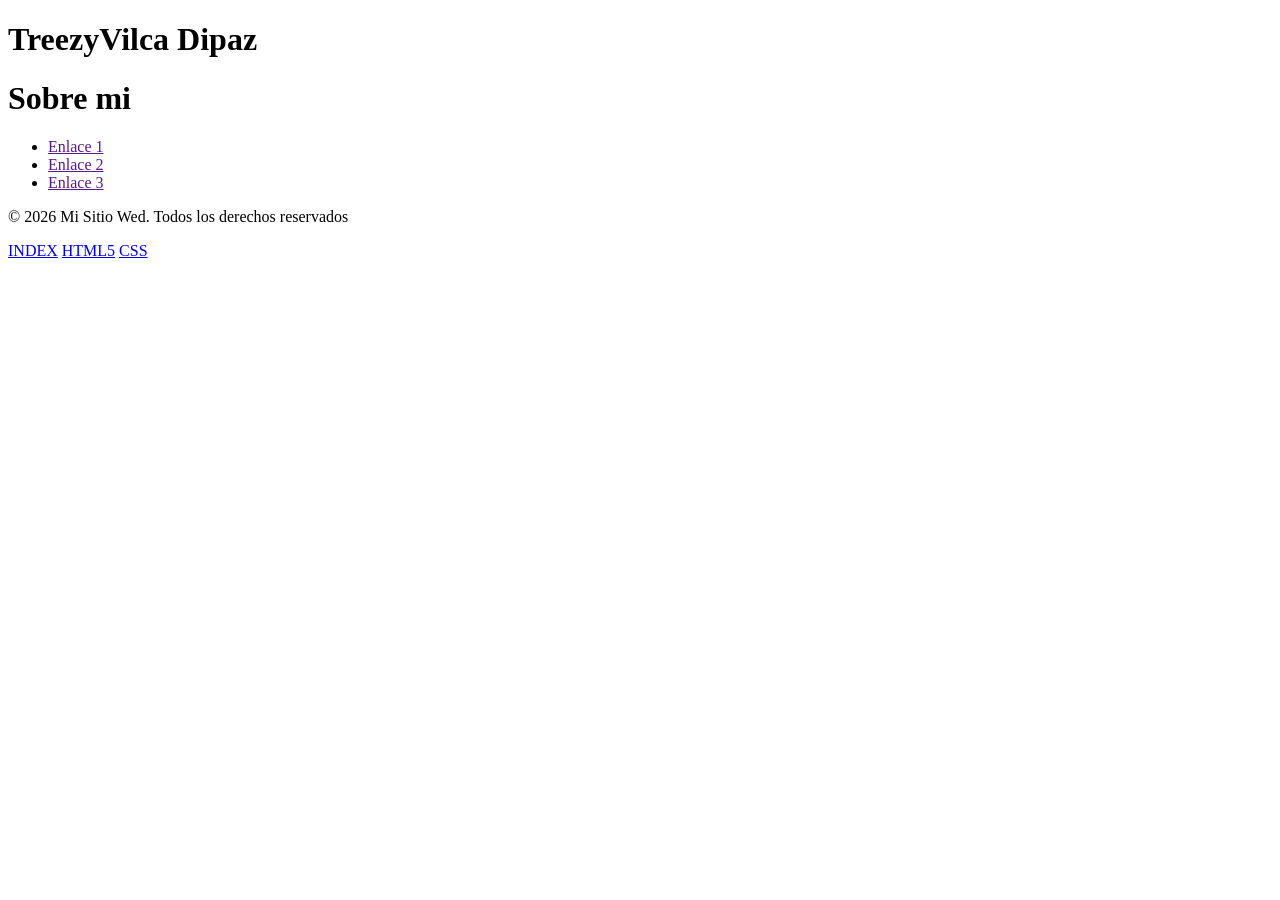
==== index.html @ b5132ced "first commit" ====
<!DOCTYPE html>
<html lang="en">
<head>
  <meta charset="UTF-8">
  <meta name="viewport" content="width=device-width, initial-scale=1.0">
  <title>Document</title>
</head>
<body>
 <h1>TreezyVilca Dipaz</h1>
    <h1>Sobre mi</h1>
    <nav>
      <ul>
        <li><a href="">Enlace 1</a></li>
        <li><a href="">Enlace 2</a></li>
        <li><a href="">Enlace 3</a></li>
      </ul>
    </nav>
    <footer>
      <p>&copy; 2026 Mi Sitio Wed. Todos los derechos reservados</p>
      <nav>
        <a href="index.html">INDEX</a>
        <a href="html5.html">HTML5</a>
        <a href="css.html">CSS</a>
      </nav>
    </footer>
</body>
</html>
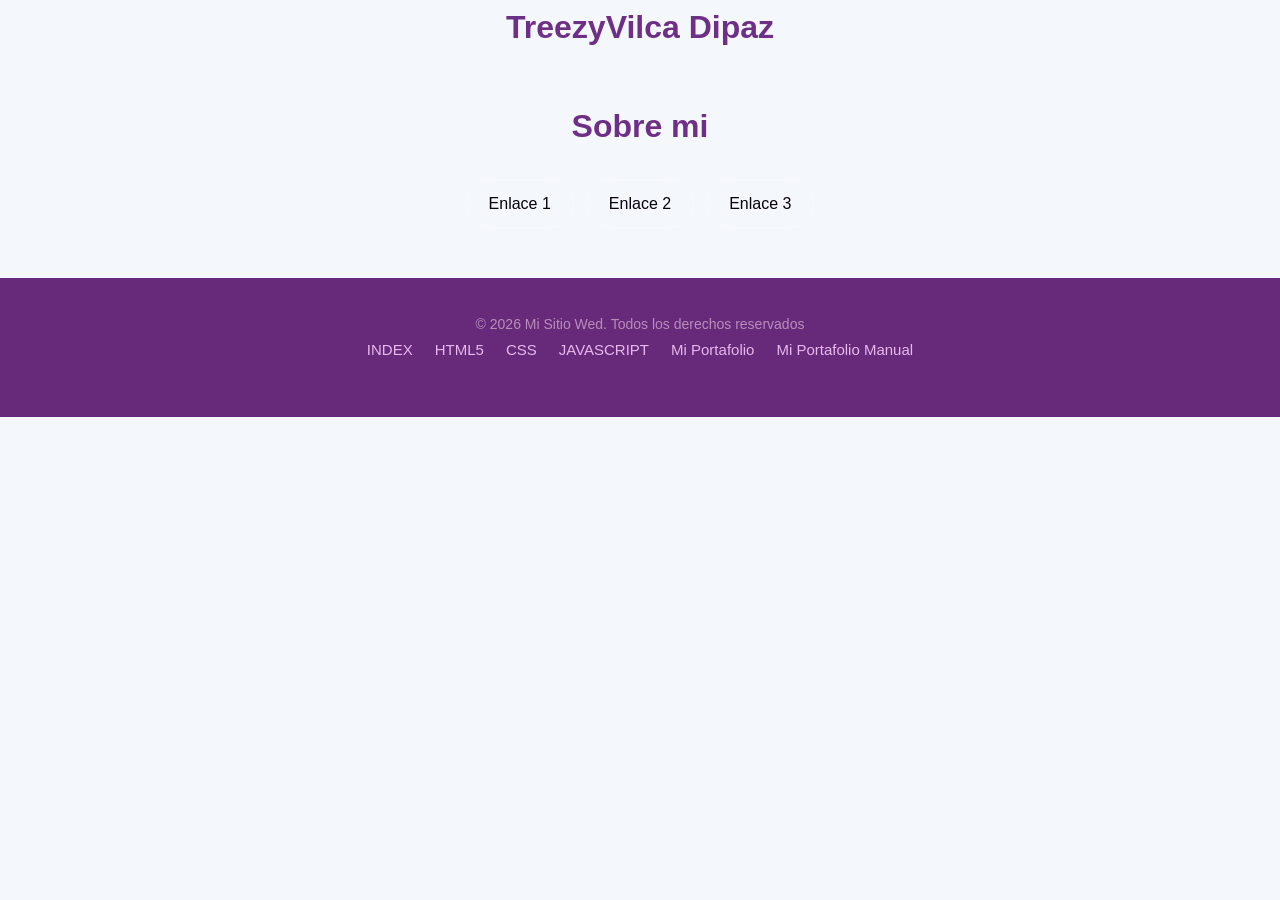
==== commit a2658827: "Agrego enlace" ====
--- a/index.html
+++ b/index.html
@@ -4,6 +4,7 @@
   <meta charset="UTF-8">
   <meta name="viewport" content="width=device-width, initial-scale=1.0">
   <title>Document</title>
+   <link rel="stylesheet" href="Vilca.CSS">
 </head>
 <body>
  <h1>TreezyVilca Dipaz</h1>
@@ -21,6 +22,9 @@
         <a href="index.html">INDEX</a>
         <a href="html5.html">HTML5</a>
         <a href="css.html">CSS</a>
+        <a href="javascript02.html">JAVASCRIPT</a>
+        <a href="https:/2511130363-sketch.github.io/PagWeb/">Mi Portafolio</a>
+        <a href="https://2511130363-sketch.github.io/Portafolio.Manual/">Mi Portafolio Manual</a>
       </nav>
     </footer>
 </body>
--- a/Vilca.CSS
+++ b/Vilca.CSS
@@ -0,0 +1,186 @@
+* {
+    margin: 0;
+    padding: 0;
+    box-sizing: border-box;
+}
+
+html {
+    scroll-behavior: smooth;
+}
+
+body {
+    font-family: 'Segoe UI', Arial, sans-serif;
+    background: #f4f7fc;
+    color: #5e3b7c;
+    line-height: 1.7;
+}
+
+header {
+    background: linear-gradient(135deg, #6c149c, #7f6093);
+    color: white;
+    text-align: center;
+    padding: 50px 20px 35px;
+    box-shadow: 0 4px 18px rgba(131, 28, 165, 0.18);
+}
+
+header h1 {
+    font-size: 38px;
+    letter-spacing: 1px;
+    margin-bottom: 22px;
+    font-weight: 700;
+}
+
+nav ul {
+    list-style: none;
+    display: flex;
+    justify-content: center;
+    align-items: center;
+    gap: 12px;
+    flex-wrap: wrap;
+}
+
+nav ul li a {
+    display: inline-block;
+    color: rgb(6, 0, 10);
+    text-decoration: none;
+    padding: 10px 22px;
+    border: 1px solid rgba(255, 255, 255, 0.35);
+    border-radius: 25px;
+    transition: all 0.3s ease;
+    font-weight: 500;
+}
+
+nav ul li a:hover {
+    background: #8f6a91;
+    color: #6d0f8a;
+    transform: translateY(-3px);
+    border-color: #814c93;
+}
+
+section {
+    max-width: 1100px;
+    margin: 40px auto;
+    padding: 35px;
+}
+
+section h1,
+body > h1 {
+    text-align: center;
+    font-size: 32px;
+    color: #6e2f86;
+    margin-bottom: 25px;
+    position: relative;
+}
+
+section p {
+    font-size: 17px;
+    color: #b68ac8;
+    margin-bottom: 18px;
+    text-align: justify;
+}
+
+section:has(article) {
+    display: grid;
+    grid-template-columns: repeat(3, 1fr);
+    gap: 25px;
+    padding-top: 15px;
+}
+
+article {
+    background: white;
+    padding: 28px 24px;
+    border-radius: 18px;
+    border: 1px solid #e5eaf5;
+    box-shadow: 0 8px 25px rgba(40, 65, 110, 0.08);
+    transition: all 0.3s ease;
+    position: relative;
+    overflow: hidden;
+}
+
+article:hover {
+    transform: translateY(-8px);
+    box-shadow: 0 15px 35px rgba(139, 53, 200, 0.15);
+}
+
+article p:first-child {
+    font-size: 21px;
+    font-weight: 700;
+    color: #692391;
+    margin-bottom: 10px;
+}
+
+article p:last-child {
+    font-size: 15px;
+    color: #9079ab;
+}
+
+body > h1:last-of-type {
+    margin-top: 45px;
+}
+
+footer {
+    background: #672a7a;
+    color: white;
+    text-align: center;
+    padding: 35px 20px;
+    margin-top: 50px;
+}
+
+footer nav {
+    display: flex;
+    justify-content: center;
+    align-items: center;
+    flex-wrap: wrap;
+    gap: 22px;
+    margin-bottom: 20px;
+}
+
+footer nav a {
+    color: #e8b8ed;
+    text-decoration: none;
+    font-size: 15px;
+    transition: color 0.3s ease;
+}
+
+footer nav a:hover {
+    color: #c164d8;
+}
+
+footer p {
+    color: #b88dba;
+    font-size: 14px;
+}
+
+@media (max-width: 768px) {
+
+    header h1 {
+        font-size: 28px;
+    }
+
+    section {
+        padding: 25px 20px;
+        margin: 25px auto;
+    }
+
+    section:has(article) {
+        grid-template-columns: 1fr;
+        padding: 20px;
+    }
+
+    section h1,
+    body > h1 {
+        font-size: 27px;
+    }
+
+    nav ul {
+        gap: 8px;
+    }
+
+    nav ul li a {
+        padding: 8px 16px;
+    }
+
+    article {
+        padding: 25px 20px;
+    }
+}
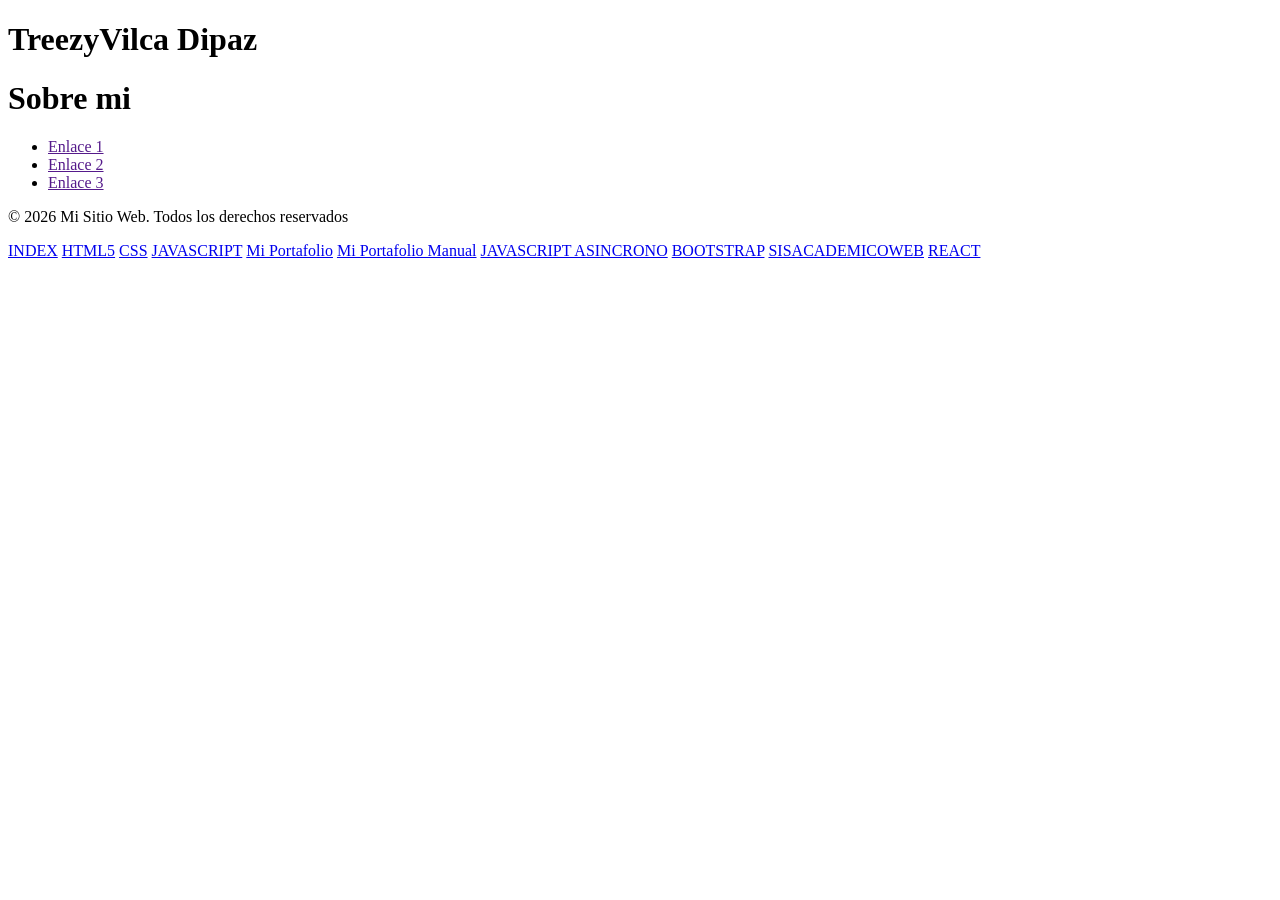
==== commit e5c455e5: "Se agrego proyectos" ====
--- a/index.html
+++ b/index.html
@@ -4,7 +4,7 @@
   <meta charset="UTF-8">
   <meta name="viewport" content="width=device-width, initial-scale=1.0">
   <title>Document</title>
-   <link rel="stylesheet" href="Vilca.CSS">
+  
 </head>
 <body>
  <h1>TreezyVilca Dipaz</h1>
@@ -17,14 +17,19 @@
       </ul>
     </nav>
     <footer>
-      <p>&copy; 2026 Mi Sitio Wed. Todos los derechos reservados</p>
+      <p>&copy; 2026 Mi Sitio Web. Todos los derechos reservados</p>
       <nav>
         <a href="index.html">INDEX</a>
         <a href="html5.html">HTML5</a>
         <a href="css.html">CSS</a>
         <a href="javascript02.html">JAVASCRIPT</a>
-        <a href="https:/2511130363-sketch.github.io/PagWeb/">Mi Portafolio</a>
+        <a href=" https://2511130363-sketch.github.io/PagWeb/">Mi Portafolio</a>
         <a href="https://2511130363-sketch.github.io/Portafolio.Manual/">Mi Portafolio Manual</a>
+     <a href="javascripAsincrono.html">JAVASCRIPT ASINCRONO</a>
+          <a href="framework/index.html">BOOTSTRAP</a>
+          <a href="SistemaAcademico/index.html">SISACADEMICOWEB</a>
+          <a href="http://localhost:5173/">REACT</a>
+          
       </nav>
     </footer>
 </body>
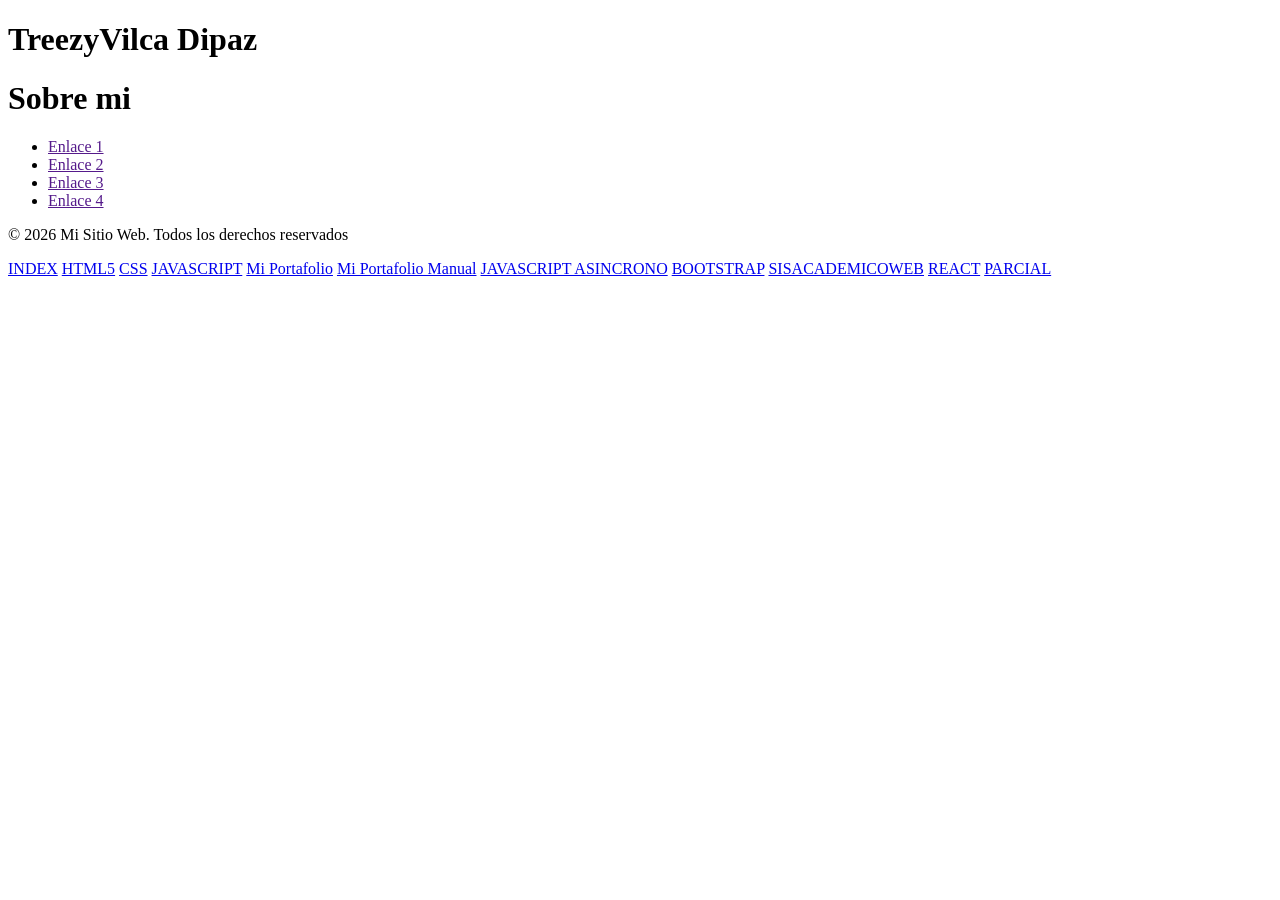
==== commit 26afceb4: "xd" ====
--- a/index.html
+++ b/index.html
@@ -14,6 +14,7 @@
         <li><a href="">Enlace 1</a></li>
         <li><a href="">Enlace 2</a></li>
         <li><a href="">Enlace 3</a></li>
+        <li><a href="">Enlace 4</a></li>
       </ul>
     </nav>
     <footer>
@@ -25,11 +26,11 @@
         <a href="javascript02.html">JAVASCRIPT</a>
         <a href=" https://2511130363-sketch.github.io/PagWeb/">Mi Portafolio</a>
         <a href="https://2511130363-sketch.github.io/Portafolio.Manual/">Mi Portafolio Manual</a>
-     <a href="javascripAsincrono.html">JAVASCRIPT ASINCRONO</a>
-          <a href="framework/index.html">BOOTSTRAP</a>
-          <a href="SistemaAcademico/index.html">SISACADEMICOWEB</a>
-          <a href="http://localhost:5173/">REACT</a>
-          
+        <a href="javascripAsincrono.html">JAVASCRIPT ASINCRONO</a>
+        <a href="framework/index.html">BOOTSTRAP</a>
+        <a href="SistemaAcademico/index.html">SISACADEMICOWEB</a>
+        <a href="http://localhost:5173/">REACT</a>
+        <a href="Parcial/index.html">PARCIAL</a>
       </nav>
     </footer>
 </body>
